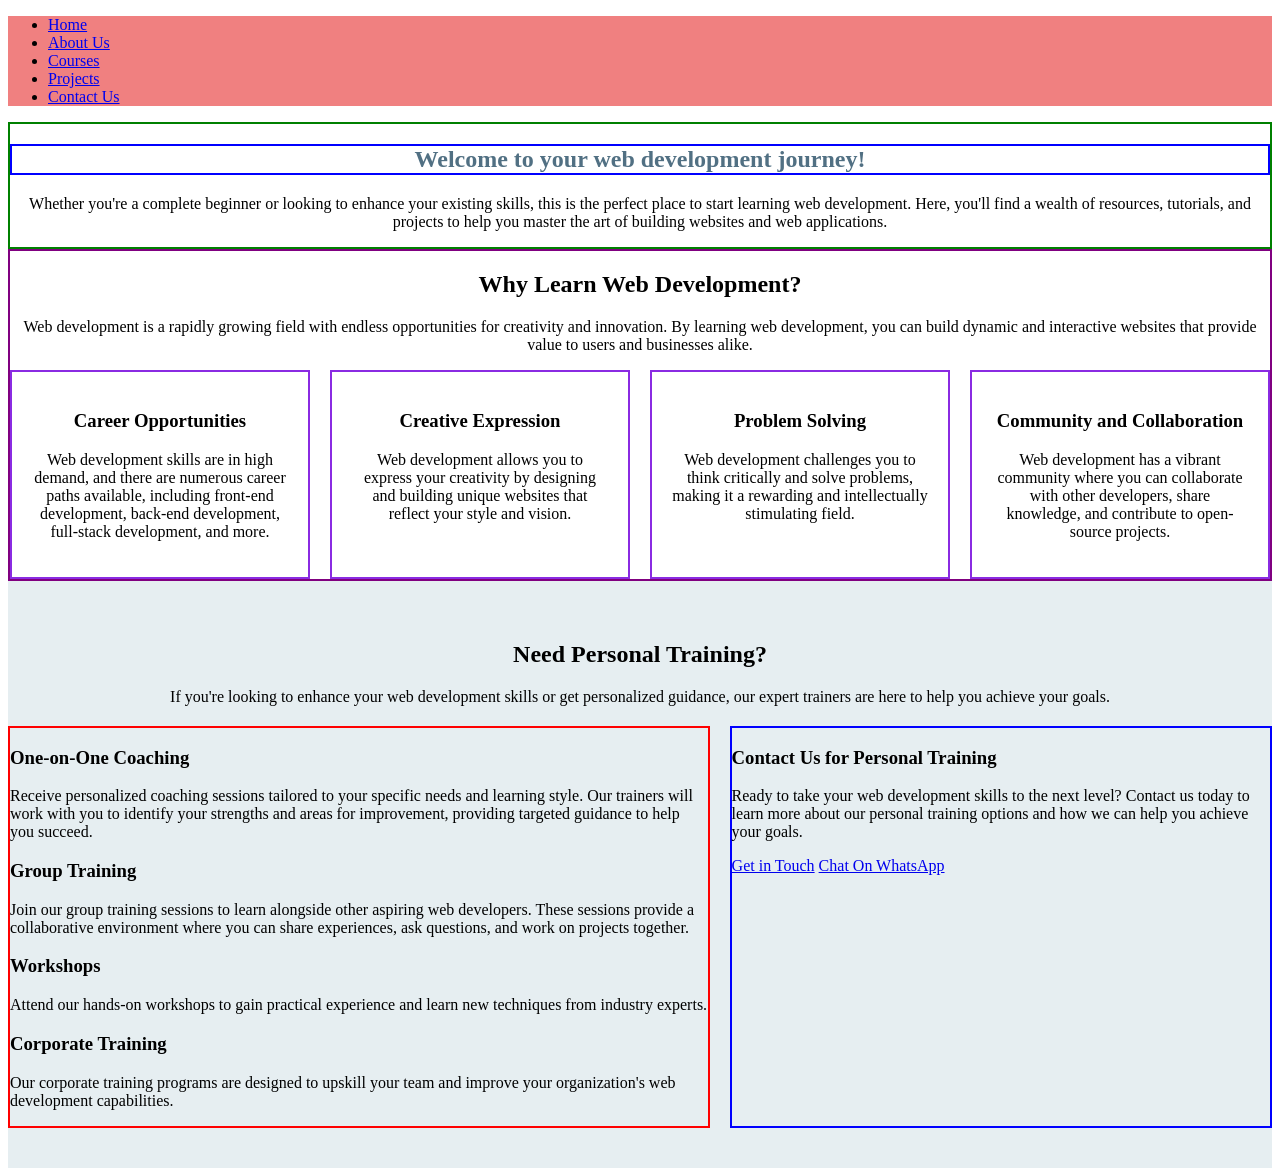
==== Learning/index.html @ 67c08b09 "My first push on web development" ====
<!DOCTYPE html>
<html lang="en">
<head>
    <meta charset="UTF-8">
    <meta name="viewport" content="width=device-width, initial-scale=1.0">
    <link rel="stylesheet" href="style.css">
    <title>Learning Web Development</title>
</head>
<body>
   
    <header>
        <nav>
            <ul>
                <li><a href="#">Home</a></li>
                <li><a href="about.html">About Us</a></li>
                <li><a href="courses.html">Courses</a></li>
                <li><a href="projects.html">Projects</a></li>
                <li><a href="contact.html">Contact Us</a></li>

            </ul>
        </nav>
    </header>
    <section class="welcome-section">
        <h1>Welcome to your web development journey!</h1>
        <p>Whether you're a complete beginner or looking to enhance your existing skills, this is the perfect place to start learning web development. 
            Here, you'll find a wealth of resources, tutorials, and projects to help you master the art of building websites and web applications.      
        </p>
        <!-- <p>Get ready to dive into the world of web development and create amazing websites!</p> -->
    </section>
    <section class="benefits-section">
        <h2>Why Learn Web Development?</h2>
        <p>Web development is a rapidly growing field with endless opportunities for creativity and innovation. 
            By learning web development, you can build dynamic and interactive websites that provide value to users and businesses alike.
        </p>
        <div class="benefits-container">
            <div class="benefits-box">
                <h3>Career Opportunities</h3>
                <p>Web development skills are in high demand, and there are numerous career paths available, including front-end development, back-end development, full-stack development, and more.</p>
            </div>
            <div class="benefits-box">
                <h3>Creative Expression</h3>
                <p>Web development allows you to express your creativity by designing and building unique websites that reflect your style and vision.</p>
            </div>
            <div class="benefits-box">
                <h3>Problem Solving</h3>
                <p>Web development challenges you to think critically and solve problems, making it a rewarding and intellectually stimulating field.</p>
            </div>
             <div class="benefits-box">
                <h3>Community and Collaboration</h3>
                <p>Web development has a vibrant community where you can collaborate with other developers, share knowledge, and contribute to open-source projects.</p>
             </div>
        
        </div>
    </section>
    <!-- personal training section -->
     <section class="personal-training"> 
        <div class="personal-training-title">
            <h2>Need Personal Training?</h2>
            <p>If you're looking to enhance your web development skills or get personalized guidance, our expert trainers are here to help you achieve your goals.</p>
        </div>
        <div class="personal-training-content">
            <div class="personal-training-left">
                <h3>One-on-One Coaching</h3>
                <p>Receive personalized coaching sessions tailored to your specific needs and learning style. Our trainers will work with you to identify your strengths and areas for improvement, providing targeted guidance to help you succeed.</p>
                <h3>Group Training</h3>
                <p>Join our group training sessions to learn alongside other aspiring web developers. These sessions provide a collaborative environment where you can share experiences, ask questions, and work on projects together.</p>
                <h3>Workshops</h3>
                <p>Attend our hands-on workshops to gain practical experience and learn new techniques from industry experts.</p>
                <h3>Corporate Training</h3>
                <p>Our corporate training programs are designed to upskill your team and improve your organization's web development capabilities.</p>
            </div>
            <div class="personal-training-right">  
                <h3>Contact Us for Personal Training</h3>
                <p>Ready to take your web development skills to the next level? Contact us today to learn more about our personal training options and how we can help you achieve your goals.</p>
                <a href="contact.html">Get in Touch</a>
                <a href="https://wa.me/yourphonenumber" target="_blank">Chat On WhatsApp</a>
                
            </div>

        </div>
     </section>
</body>
</html>
---- Learning/style.css ----
h1 {
    color:rgb(81, 112, 131);
    border: 2px solid blue;
}

/* section {
  border: 2px solid red;
  text-align: center;
} */
/* this is a header section */
header {
    background-color: lightcoral;
    /* background-color: orange; */
}
.welcome-section {
    border: 2px solid green;
    text-align: center;
}
.benefits-section {
    border: 2px solid purple;
    text-align: center;
}
/* body {
    background-color:  yellow;
} */
/* div {
   
    border: 2px solid green;
    
} */
.benefits-container {
    display: flex;
    /* justify-content: space-between; */
    /* justify-content: space-around; */
    /* margin-top: 20px; */
    border: 2px solid light green;
    /* padding: 30px;
    margin: 20px; */
    gap: 20px;
}
.benefits-container .benefits-box {
    border: 2px solid blueviolet;
    width: 23%;
    padding: 20px;        
    /* flex: 1;  */
}
.personal-training{
    background-color: rgb(230, 238, 241);
    padding: 40px 0;
}
.personal-training .personal-training-title {
    text-align: center;
}
.personal-training-content {
    display: flex;
    justify-content: space-between;
    gap: 20px;
    margin-top: 20px;
}
.personal-training-content .personal-training-left {
    border: 2px solid red;
}
.personal-training-content .personal-training-right {
    border: 2px solid blue;
}
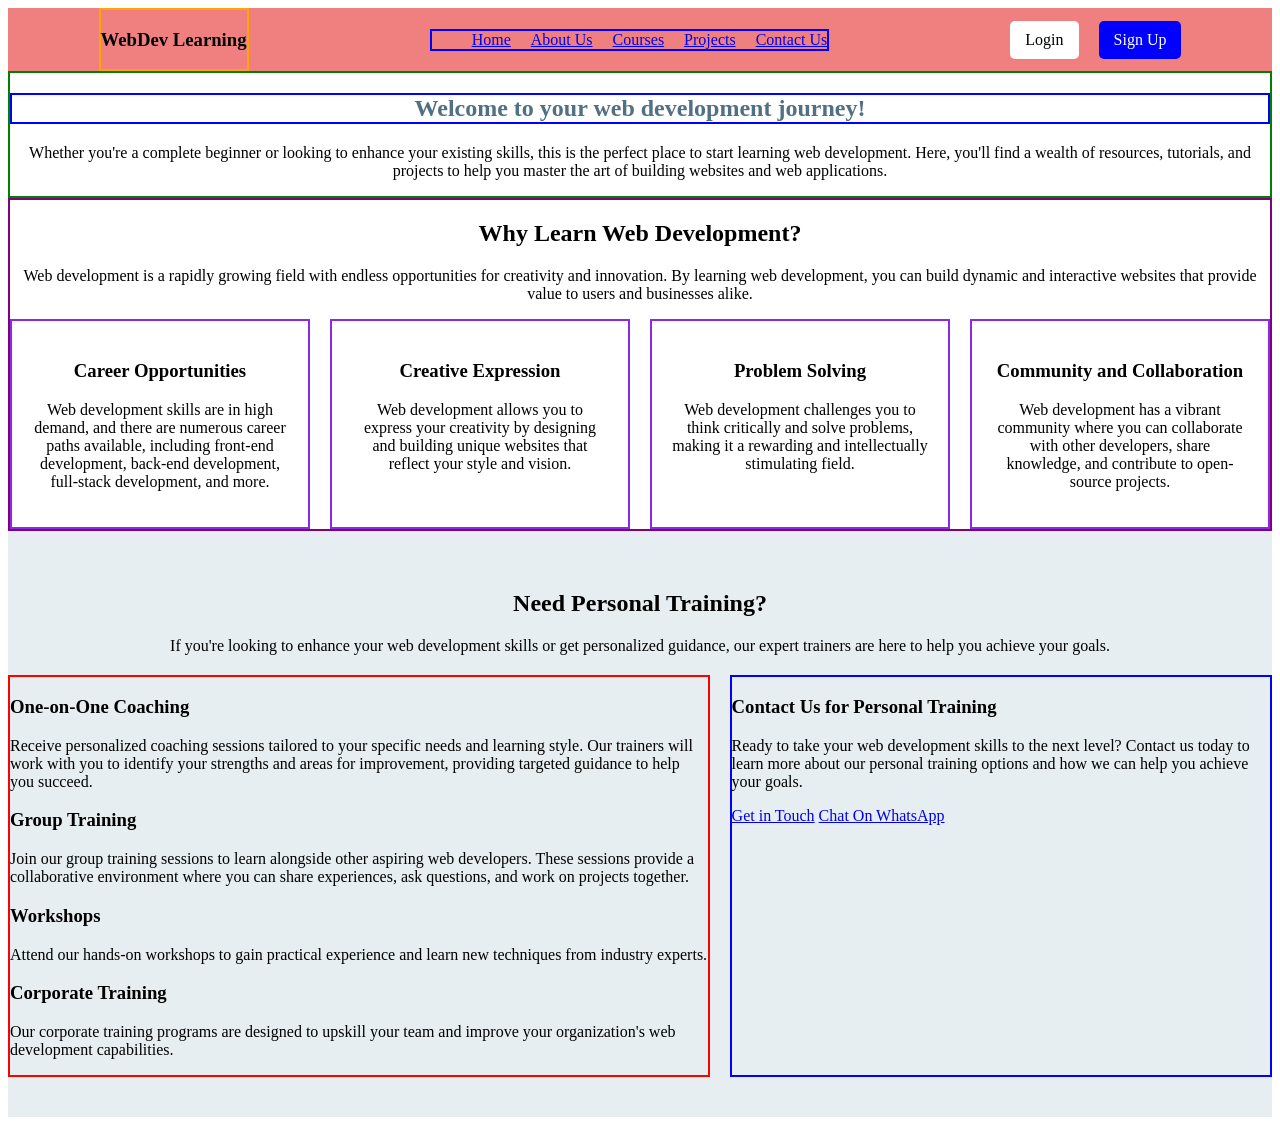
==== commit c6382cad: "navigation menu fixed" ====
--- a/Learning/index.html
+++ b/Learning/index.html
@@ -9,6 +9,9 @@
 <body>
    
     <header>
+        <div class="logo">
+            <h3>WebDev Learning</h3>
+        </div>
         <nav>
             <ul>
                 <li><a href="#">Home</a></li>
@@ -16,9 +19,14 @@
                 <li><a href="courses.html">Courses</a></li>
                 <li><a href="projects.html">Projects</a></li>
                 <li><a href="contact.html">Contact Us</a></li>
-
+                
             </ul>
         </nav>
+        <div class="auth-links">
+            <a class="login-link" href="login.html">Login</a>
+            <a class="signup-link" href="signup.html">Sign Up</a>
+        </div>
+    
     </header>
     <section class="welcome-section">
         <h1>Welcome to your web development journey!</h1>
--- a/Learning/style.css
+++ b/Learning/style.css
@@ -10,7 +10,30 @@
 /* this is a header section */
 header {
     background-color: lightcoral;
+    display: flex;
+    /* justify-content: space-between; */
+    justify-content: space-around;
+    /* justify-content:space-evenly; */
+    align-items: center;
     /* background-color: orange; */
+}
+.auth-links {
+    /* border: 2px solid red; */
+    display: flex;
+    gap: 20px;
+}
+.auth-links a {
+    padding: 10px 15px;
+    text-decoration: none;
+    color: black;
+    border-radius: 5px;
+}
+.auth-links .login-link {
+    background-color: white;
+}
+.auth-links .signup-link {
+    background-color: blue;
+    color: white;
 }
 .welcome-section {
     border: 2px solid green;
@@ -19,6 +42,15 @@
 .benefits-section {
     border: 2px solid purple;
     text-align: center;
+}
+.logo {
+    border: 2px solid orange;
+}
+header nav ul {
+    display: flex;
+    gap: 20px;
+    list-style-type: none;
+    border: 2px solid blue;
 }
 /* body {
     background-color:  yellow;
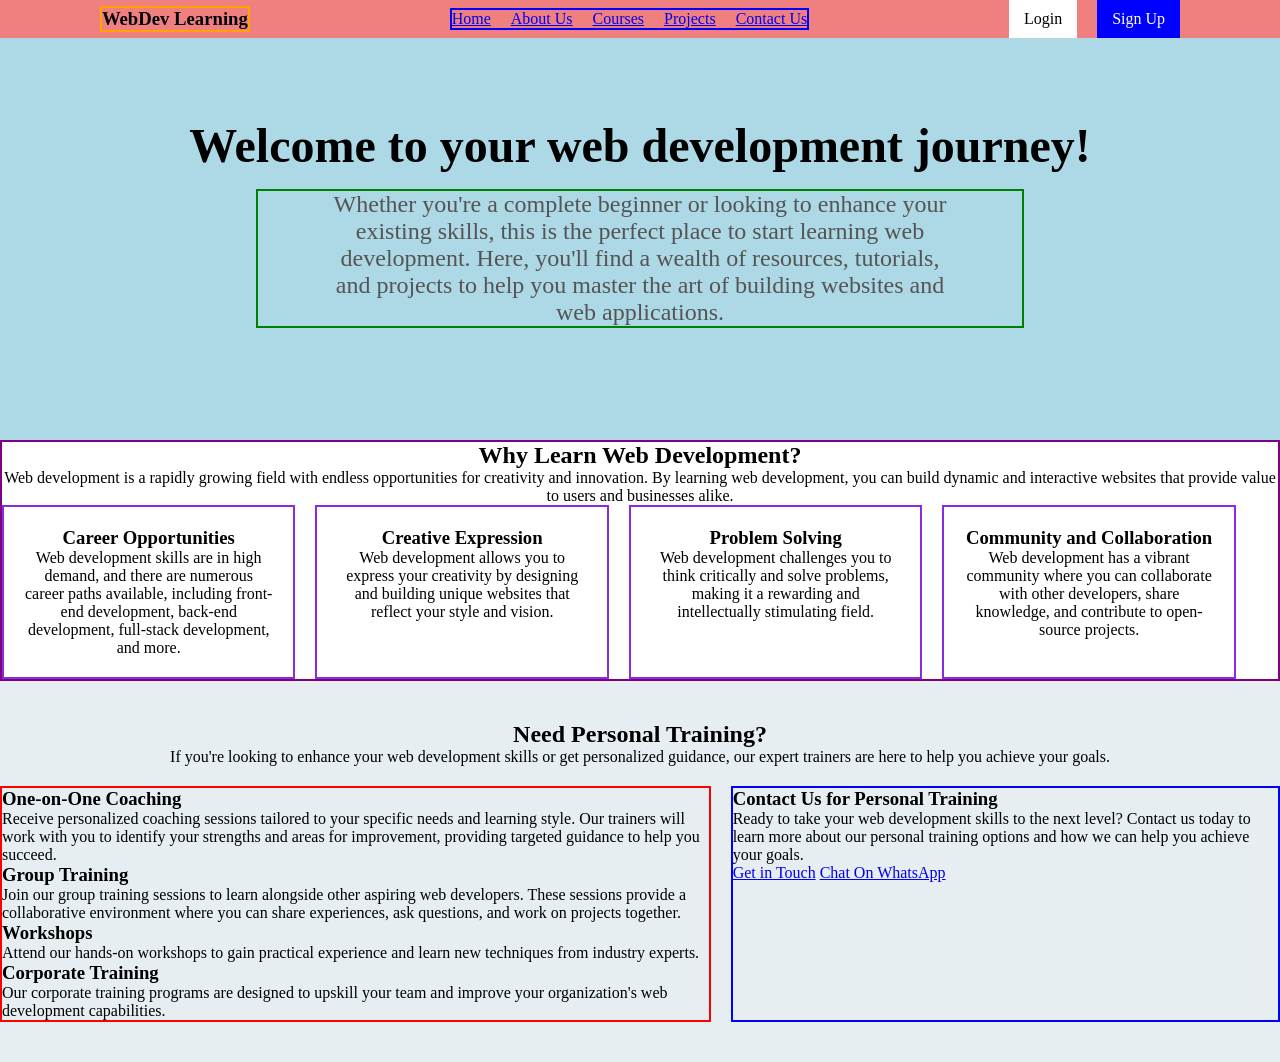
==== commit 62580706: "hero-section updated" ====
--- a/Learning/index.html
+++ b/Learning/index.html
@@ -28,7 +28,8 @@
         </div>
     
     </header>
-    <section class="welcome-section">
+    <!-- hero section -->
+    <section class="hero-section">
         <h1>Welcome to your web development journey!</h1>
         <p>Whether you're a complete beginner or looking to enhance your existing skills, this is the perfect place to start learning web development. 
             Here, you'll find a wealth of resources, tutorials, and projects to help you master the art of building websites and web applications.      
--- a/Learning/style.css
+++ b/Learning/style.css
@@ -1,8 +1,8 @@
-h1 {
-    color:rgb(81, 112, 131);
-    border: 2px solid blue;
+* {
+    margin: 0;
+    padding: 0;
+    box-sizing: border-box;
 }
-
 /* section {
   border: 2px solid red;
   text-align: center;
@@ -26,7 +26,6 @@
     padding: 10px 15px;
     text-decoration: none;
     color: black;
-    border-radius: 5px;
 }
 .auth-links .login-link {
     background-color: white;
@@ -35,11 +34,27 @@
     background-color: blue;
     color: white;
 }
-.welcome-section {
+.hero-section {
+    text-align: center;
+    background-color: lightblue;
+    padding: 5rem 0;
+    display: flex;
+    flex-direction: column;
+    align-items: center;
+}
+.hero-section h1 {
+    font-size: 3rem;
+    margin-bottom: 1rem;
+}
+.hero-section p {
+    font-size: 1.5rem;
+    margin-bottom: 2rem;
+    padding: 0 4rem;
+    width: 60%;
     border: 2px solid green;
-    text-align: center;
+    color: rgb(85, 84, 84);
 }
-.benefits-section {
+.benefits-section  {
     border: 2px solid purple;
     text-align: center;
 }
